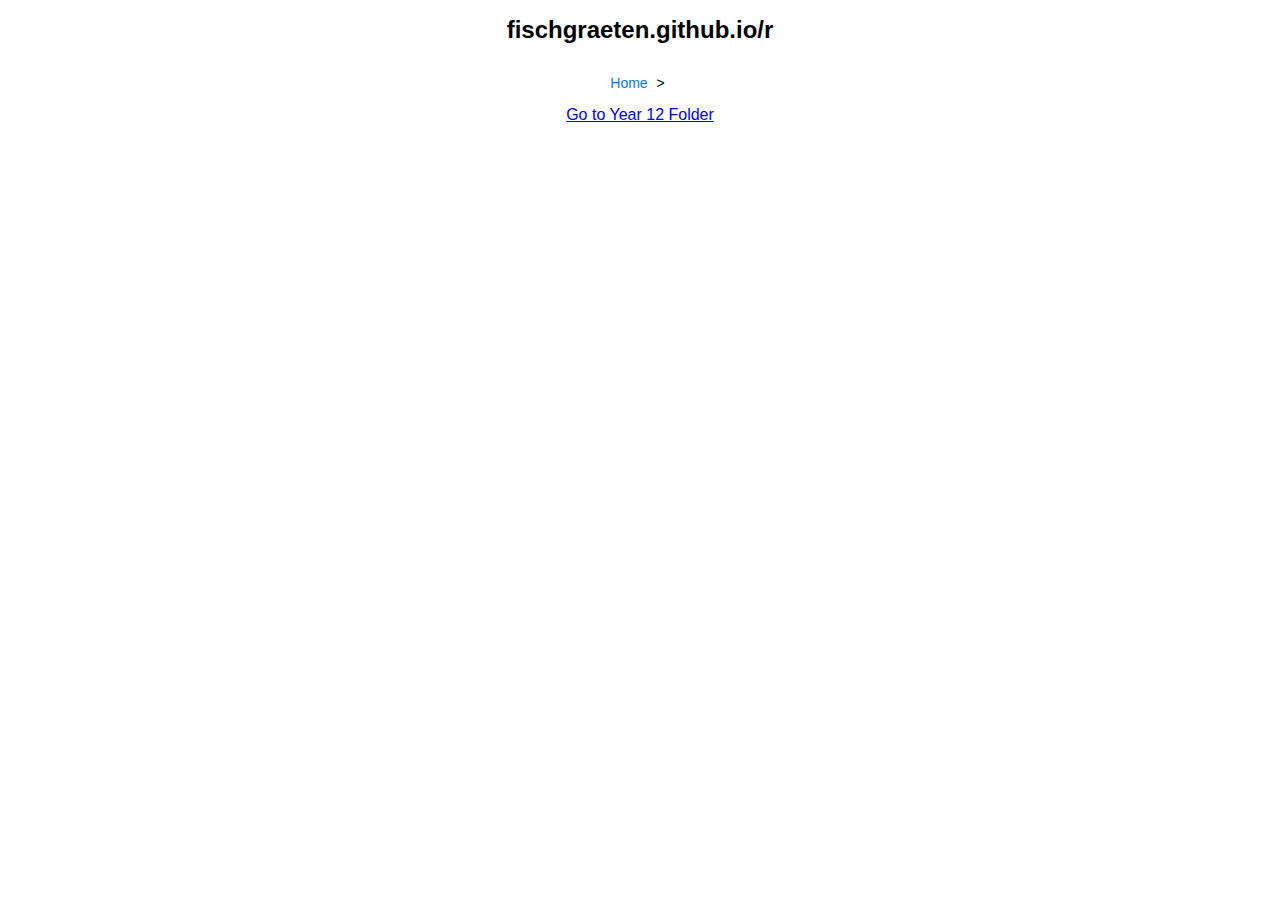
==== index.html @ 66ac1e49 "init" ====
<!DOCTYPE html>
<html lang="en">
<head>
    <meta charset="UTF-8">
    <meta name="viewport" content="width=device-width, initial-scale=1.0">
    <title>Home</title>
    <link href="/styles.css" rel="stylesheet" type="text/css">
</head>
<body>
    <h1>fischgraeten.github.io/r</h1>

    <nav class="breadcrumb"></nav>

    <a href="/Year 12/index.html">Go to Year 12 Folder</a>

    <script src="/script.js"></script>
    
</body>
</html>
---- styles.css ----
body {
   font-family: "Consolas", "Arial", sans-serif;
   margin: 0;
   text-align: center;
}

h1 {
   font-size: x-large;
}

#folder-list {
   display: flex;
   flex-wrap: wrap;
   max-width: 800px; /* Adjust max width as needed */
   margin: auto; /* Center the list */
}

.folder-item {
   display: flex;
   align-items: center;
   width: 25%; /* Three columns */
   padding: 8px; /* Add padding */
   box-sizing: border-box; /* Include padding in width */
}

.folder-icon {
   width: 16px; /* Adjust size of the icon */
   height: 16px; /* Adjust size of the icon */
   margin-right: 8px; /* Space between icon and text */
}

.folder-item a {
   text-decoration: none; /* Remove underline */
   color: inherit; /* Use inherited text color */
   display: flex; /* Ensures icon and text are aligned */
   align-items: center; /* Center items vertically */
}

.folder-item a:hover span {
   color: orange; /* Change text color to orange on hover */
}

.folder-item span {
   font-size: 14px; /* Smaller font size */
}





.breadcrumb {
   padding: 15px 15px;
   font-size: 14px;
}

.breadcrumb a {
   text-decoration: none;
   color: #007bff;
}

.breadcrumb a:hover {
   color: orange;
}

.breadcrumb span {
   margin: 0 5px; /* Space around the separator */
}
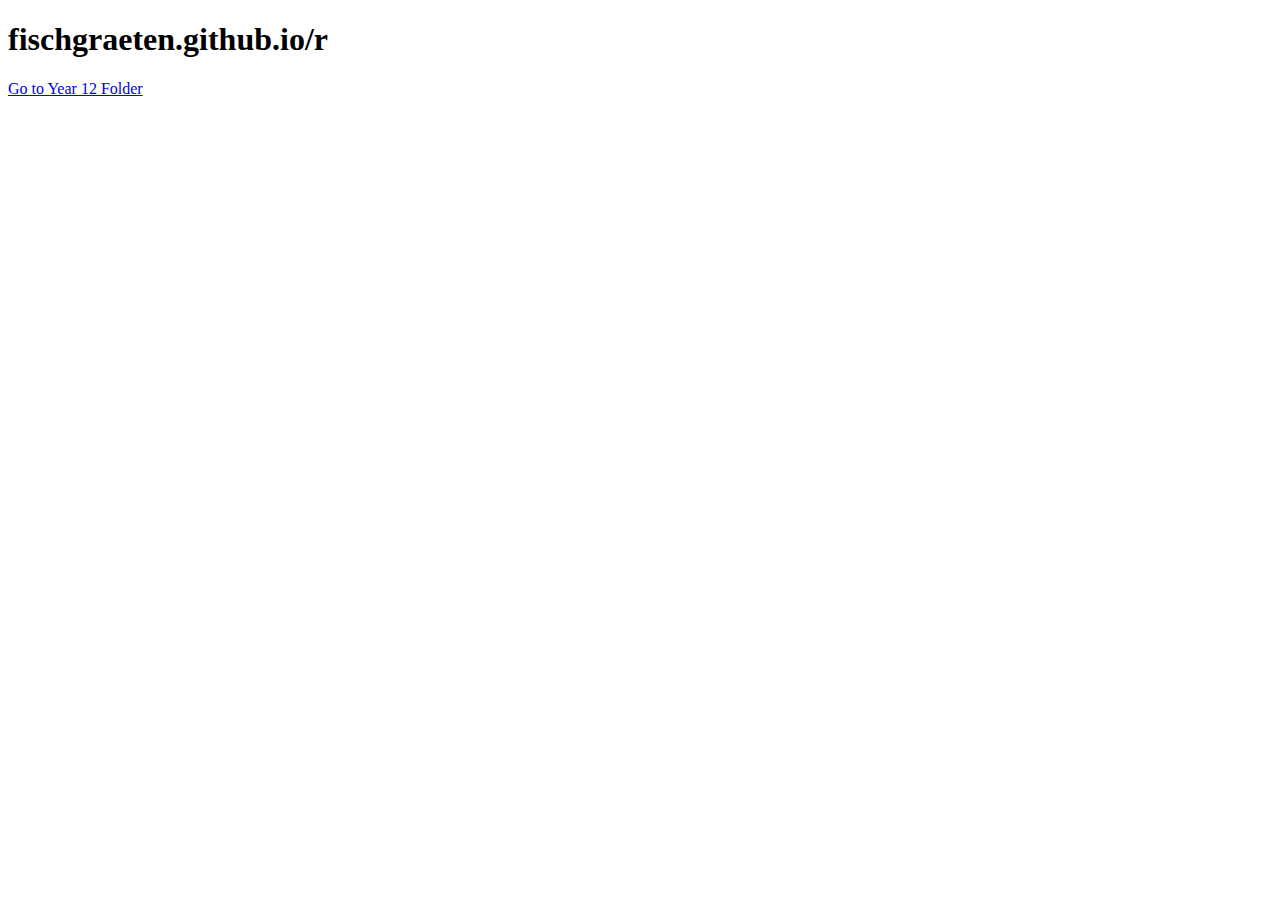
==== commit 7570049c: "gtest" ====
--- a/index.html
+++ b/index.html
@@ -4,16 +4,16 @@
     <meta charset="UTF-8">
     <meta name="viewport" content="width=device-width, initial-scale=1.0">
     <title>Home</title>
-    <link href="/styles.css" rel="stylesheet" type="text/css">
+    <link href="/r/styles.css" rel="stylesheet" type="text/css">
 </head>
 <body>
     <h1>fischgraeten.github.io/r</h1>
 
     <nav class="breadcrumb"></nav>
 
-    <a href="/Year 12/index.html">Go to Year 12 Folder</a>
+    <a href="Year 12/index.html">Go to Year 12 Folder</a>
 
-    <script src="/script.js"></script>
+    <script src="/r/script.js"></script>
     
 </body>
 </html>